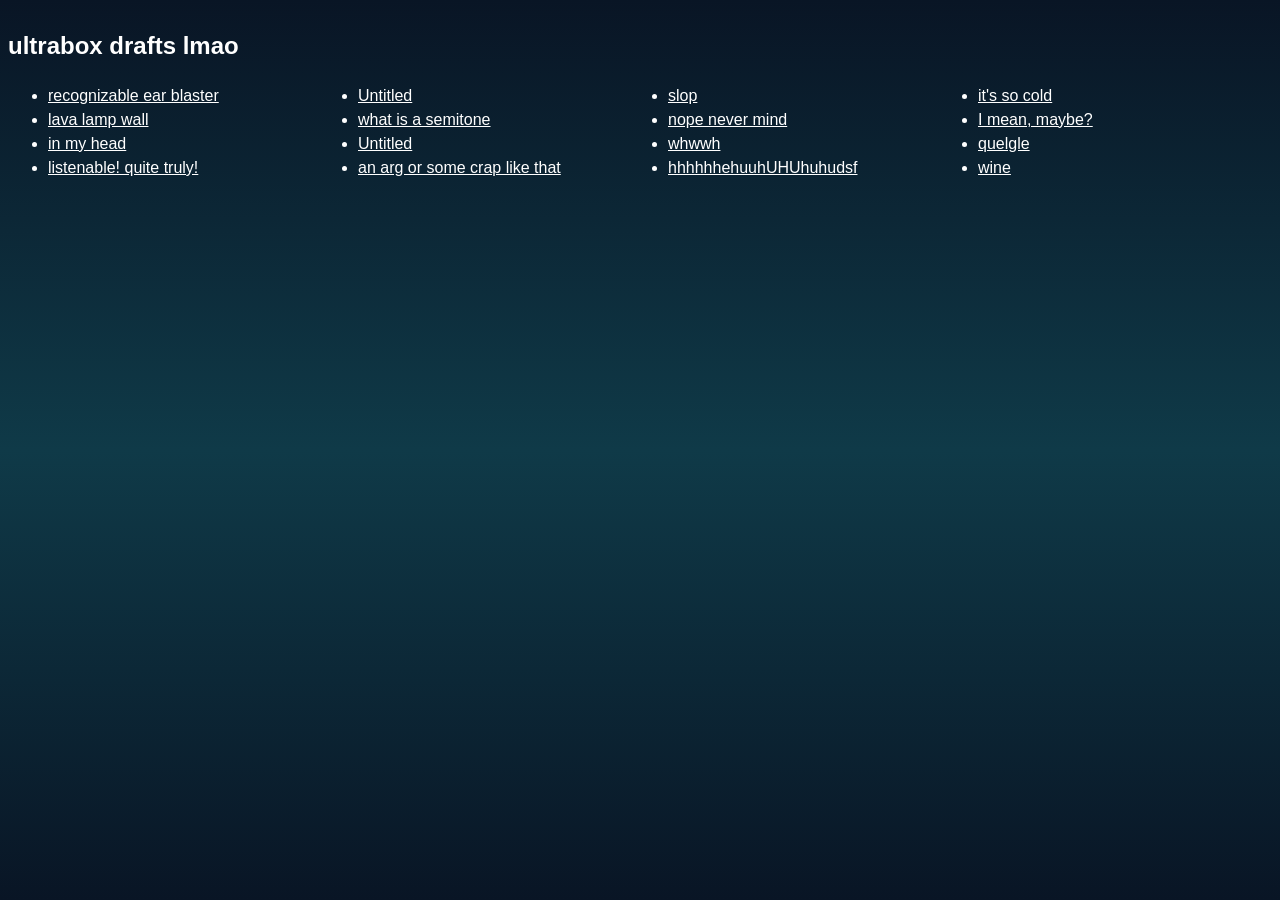
==== miscellaneous/index.html @ 14b3a121 "Update index.html" ====
<!DOCTYPE html>
<html>
  <head>
    <title>miscellaneous crap</title>
    <link rel="stylesheet" href="./style.css">
  </head>
  <body>
    <h2>ultrabox drafts lmao</h2>
    <ul style="columns: 4;">
      <li><a href="https://ultraabox.github.io/#u5N0srecognizable%20ear%[base64]">recognizable ear blaster</a></li>
      <li><a href="https://ultraabox.github.io/#u5N0ilava%20lamp%[base64]|https://file.garden/Zn3sZLTyP3bp6U6q/brazilian-funk-drum-shaker-10.wav|https://file.garden/Zn3sZLTyP3bp6U6q/notes/bell.ogg">lava lamp wall</a></li>
      <li><a href="https://ultraabox.github.io/#u5N0ein%20my%[base64]">in my head</a></li>
      <li><a href="https://ultraabox.github.io/#u5N0slistenable!%20quite%20truly![base64]">listenable! quite truly!</a></li>
      <li><a href="https://ultraabox.github.io/#[base64]">Untitled</a></li>
      <li><a href="https://ultraabox.github.io/#u5N0owhat%20is%20a%[base64]">what is a semitone</a></li>
      <li><a href="https://ultraabox.github.io/#[base64]">Untitled</a></li>
      <li><a href="https://ultraabox.github.io/#u5N0Fan%20arg%20or%20some%20crap%20like%[base64]">an arg or some crap like that</li>
      <li><a href="https://ultraabox.github.io/#[base64]">slop</a></li>
      <li><a href="https://ultraabox.github.io/#[base64]">nope never mind</a></li>
      <li><a href="https://ultraabox.github.io/#[base64]">whwwh</a></li>
      <li><a href="https://ultraabox.github.io/#[base64]">hhhhhhehuuhUHUhuhudsf</a></li>
      <li><a href="https://ultraabox.github.io/#u5N0git's%20so%[base64]">it's so cold</a></li>
      <li><a href="https://ultraabox.github.io/#u5N0mI%20mean%2C%20maybe%[base64]">I mean, maybe?</a></li>
      <li><a href="https://ultraabox.github.io/#[base64]">quelgle</a></li>
      <li><a href="https://ultraabox.github.io/#[base64]|https://file.garden/Zn3sZLTyP3bp6U6q/Release%20Cut%20Piano%20-%20All%20My%20PianoL.wav|https://file.garden/Zn3sZLTyP3bp6U6q/Ibanez%20Picked%20Bass%20-%20Ibpickbass-10.wav">wine</a></li>
    </ul>
  </body>
</html>
---- miscellaneous/style.css ----
/* this is from a different project ZZZZZZ */
html {
  font-family: Verdana, Geneva, Tahoma, sans-serif;
  font-size: 16px;
  line-height: 1.5;
  margin: 0;
  padding: 0;
  background: linear-gradient(to bottom, #091525, #0f3a48, #091525);
  color: #fff;
  width: 100vw;
  height: 100vh;
}
body {
  margin: 0;
  padding: 0.5em;
}
a {
  color: #fff;
  text-decoration: underline;
  &:hover, &:focus {
    color: #aaf;
  }
  &:visited {
    color: #fcf;
  }
  &:visited:hover, &:visited:focus {
    color: #fcc
  }
  &:active, &:visited:active {
    color: #88f;
  }
}

nav {
  display: flex;
  justify-content: space-between;
  padding: 1em;
  background: linear-gradient(to right, #365781, #126d8c);
}
nav ul {
  display: flex;
  list-style: none;
  margin: 0;
  padding: 0;
  gap: 1em;
}
nav li {
  display: flex;
  gap: 1em;
  list-style: none;
}

footer {
  margin-top: 1em;
  padding: 1em;
  background: linear-gradient(to right, #365781, #126d8c);
}

input {
  background: #000;
  color: #fff;
  border: 1px solid #fff;
  padding: 0.5em;
  border-radius: 6px;
  margin-right: 0.5em;
  font-size: inherit;
  &:disabled {
    background: #555;
    color: #aaa;
    border: 1px solid #aaa;
  }
}
button {
  background: #fff;
  color: #000;
  border: 1px solid #000;
  padding: 0.5em;
  padding-bottom: calc(0.5em + 2px);
  border-radius: 6px;
  cursor: pointer;
  box-shadow: inset 0 -2px 1px 0 #555;
  font-size: inherit;
  &:hover, &:focus {
    background: #eee;
  }
  &:active {
    background: #ccc;
    box-shadow: inset 0 2px 1px 0 #555;
    padding-top: calc(0.5em + 2px);
    padding-bottom: 0.5em;
  }
  &:disabled {
    background: #aaa;
    color: #555;
    cursor: not-allowed;
  }
}
.field {
  display: flex;
  justify-content: center;
  margin: 1em;
}
.result {
  display: flex;
  justify-content: center;
  flex-direction: column;
  align-items: center;
  margin: 1em;
}

table.mult {
  border-collapse: collapse;
  margin: 1em auto;
  td {
    padding: 0 0.5em;
    text-align: center
  }
}

/*
mjx-container {
  border: 1px solid #f00;
  background-color: #f005;
}
mjx-container mjx-c {
  border: 1px solid #0f0;
  background-color: #0f05;
}
mjx-container :not(mjx-c) {
  border: 1px solid #00f;
  background-color: #00f5;
  padding: 2px;
}
*/
mjx-container {
  max-width: 75vw;
}

#debug {
  position: fixed;
  bottom: 0;
  left: 0;
  background: #f00;
  border: 1px solid #fff;
  color: #fff;
  padding: 0.5em;
  font-family: monospace;
  font-size: 12px;
  max-height: 50vh;
  overflow-y: scroll;
}
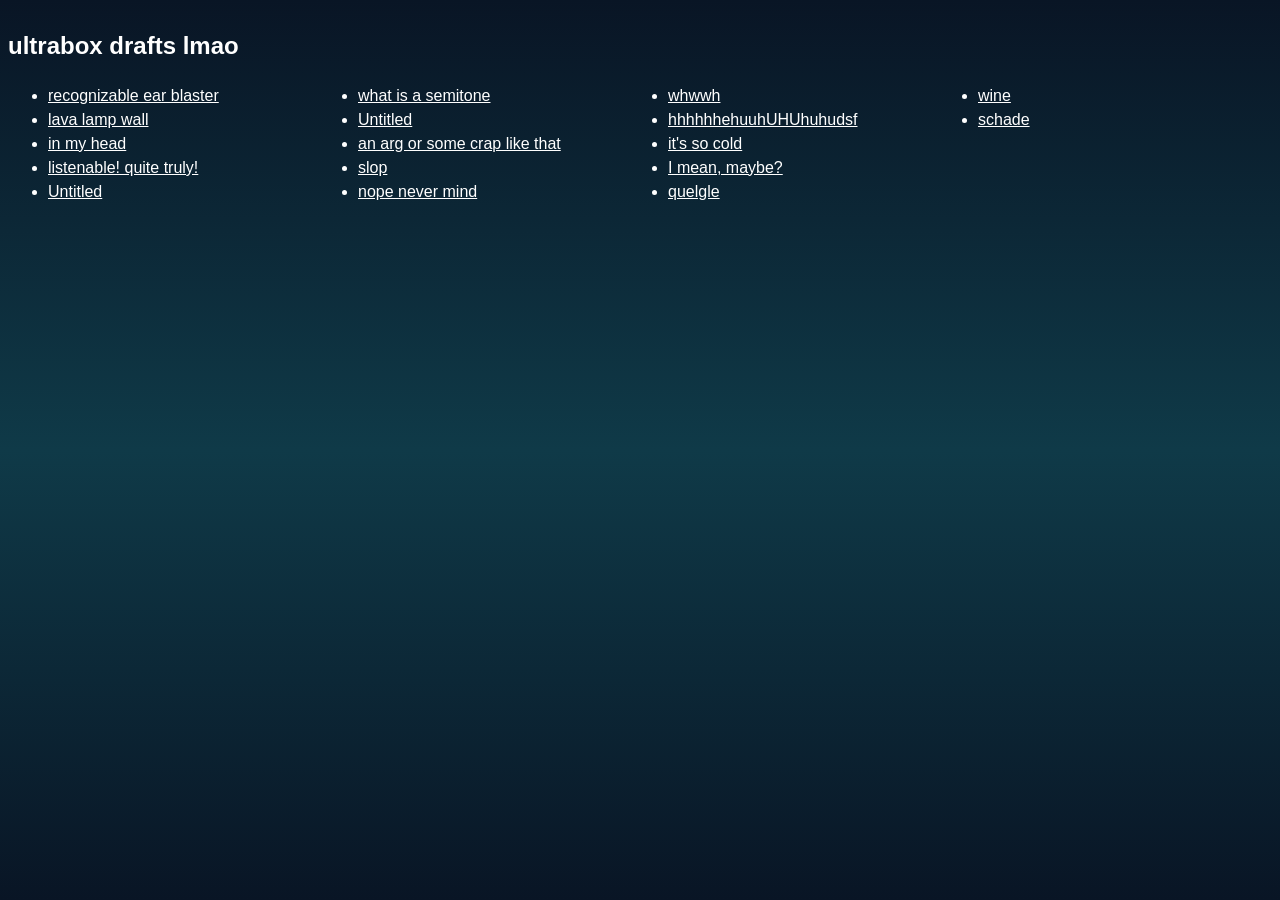
==== commit 22cd7ca8: "evil new draft" ====
--- a/miscellaneous/index.html
+++ b/miscellaneous/index.html
@@ -23,6 +23,7 @@
       <li><a href="https://ultraabox.github.io/#u5N0mI%20mean%2C%20maybe%[base64]">I mean, maybe?</a></li>
       <li><a href="https://ultraabox.github.io/#[base64]">quelgle</a></li>
       <li><a href="https://ultraabox.github.io/#[base64]|https://file.garden/Zn3sZLTyP3bp6U6q/Release%20Cut%20Piano%20-%20All%20My%20PianoL.wav|https://file.garden/Zn3sZLTyP3bp6U6q/Ibanez%20Picked%20Bass%20-%20Ibpickbass-10.wav">wine</a></li>
+      <li><a href="https://ultraabox.github.io/#[base64]">schade</a></li>
     </ul>
   </body>
 </html>
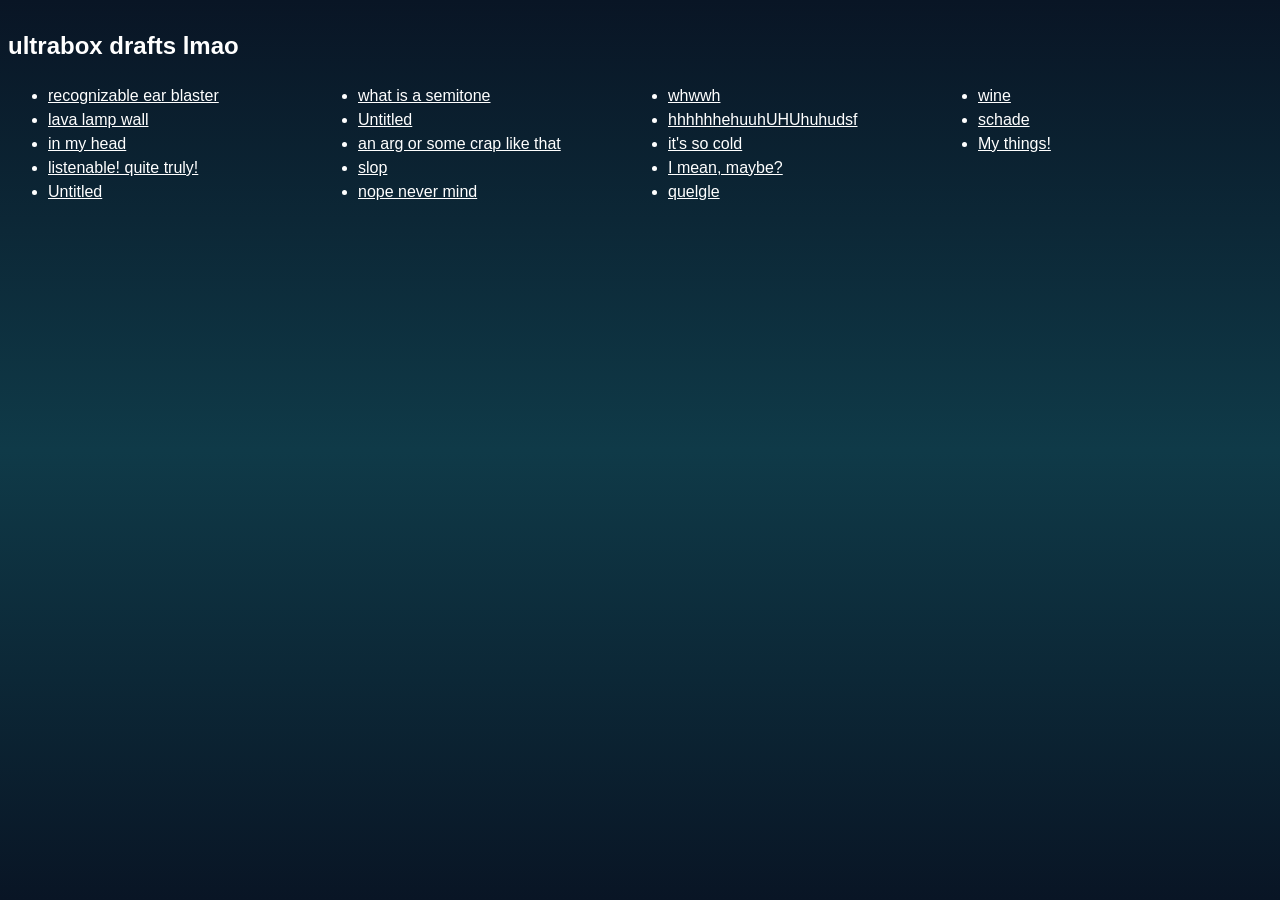
==== commit fa5b0638: "Update index.html" ====
--- a/miscellaneous/index.html
+++ b/miscellaneous/index.html
@@ -24,6 +24,7 @@
       <li><a href="https://ultraabox.github.io/#[base64]">quelgle</a></li>
       <li><a href="https://ultraabox.github.io/#[base64]|https://file.garden/Zn3sZLTyP3bp6U6q/Release%20Cut%20Piano%20-%20All%20My%20PianoL.wav|https://file.garden/Zn3sZLTyP3bp6U6q/Ibanez%20Picked%20Bass%20-%20Ibpickbass-10.wav">wine</a></li>
       <li><a href="https://ultraabox.github.io/#[base64]">schade</a></li>
+      <li><a href="https://ultraabox.github.io/#u5N0cMy%20things![base64]">My things!</a></li>
     </ul>
   </body>
 </html>
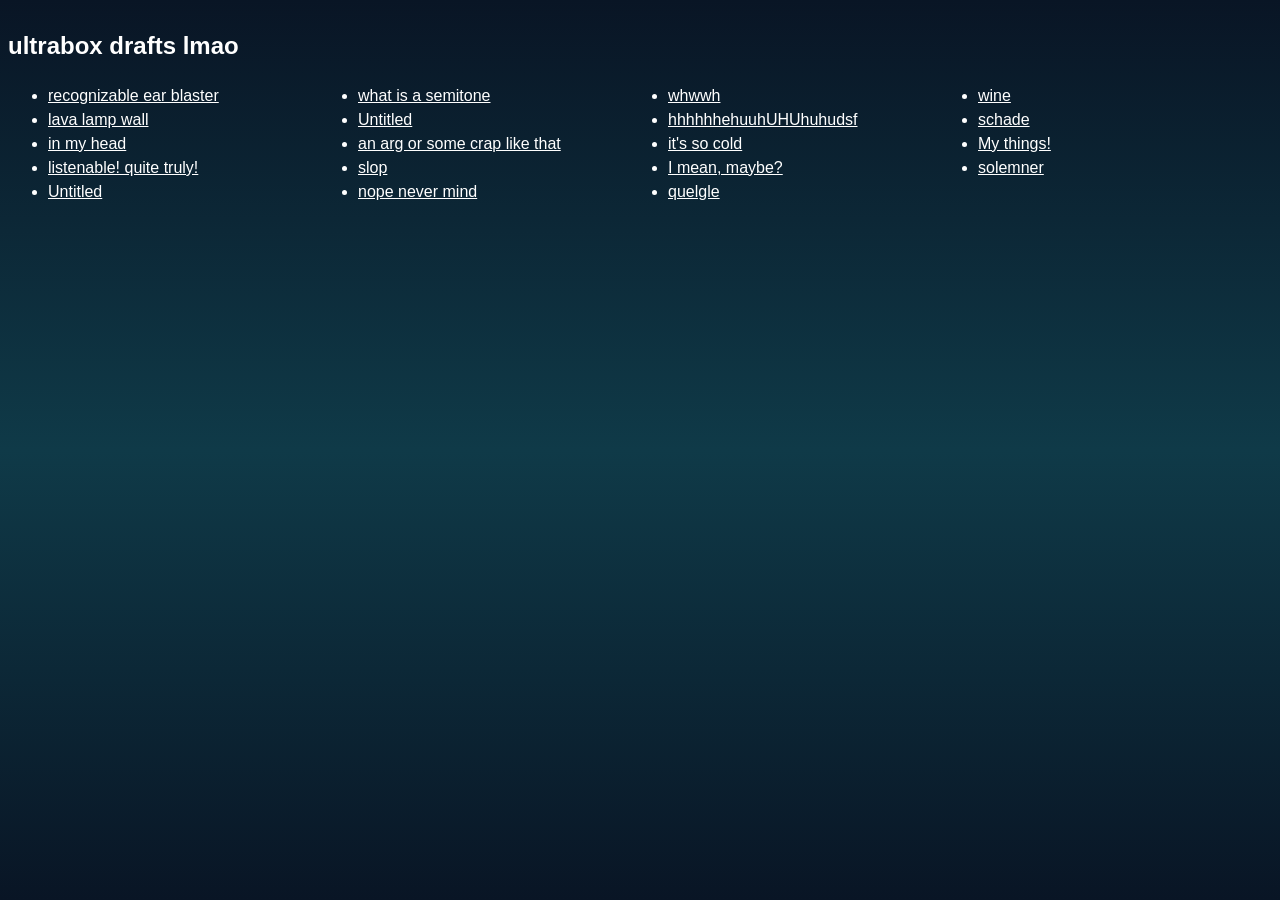
==== commit d7722dba: "Update index.html" ====
--- a/miscellaneous/index.html
+++ b/miscellaneous/index.html
@@ -24,7 +24,8 @@
       <li><a href="https://ultraabox.github.io/#[base64]">quelgle</a></li>
       <li><a href="https://ultraabox.github.io/#[base64]|https://file.garden/Zn3sZLTyP3bp6U6q/Release%20Cut%20Piano%20-%20All%20My%20PianoL.wav|https://file.garden/Zn3sZLTyP3bp6U6q/Ibanez%20Picked%20Bass%20-%20Ibpickbass-10.wav">wine</a></li>
       <li><a href="https://ultraabox.github.io/#[base64]">schade</a></li>
-      <li><a href="https://ultraabox.github.io/#u5N0cMy%20things![base64]">My things!</a></li>
+      <li><a href="https://ultraabox.github.io/#u5N0cMy%20things![base64]">My things!</a></li>
+      <li><a href="https://ultraabox.github.io/#[base64]">solemner</a></li>
     </ul>
   </body>
 </html>
